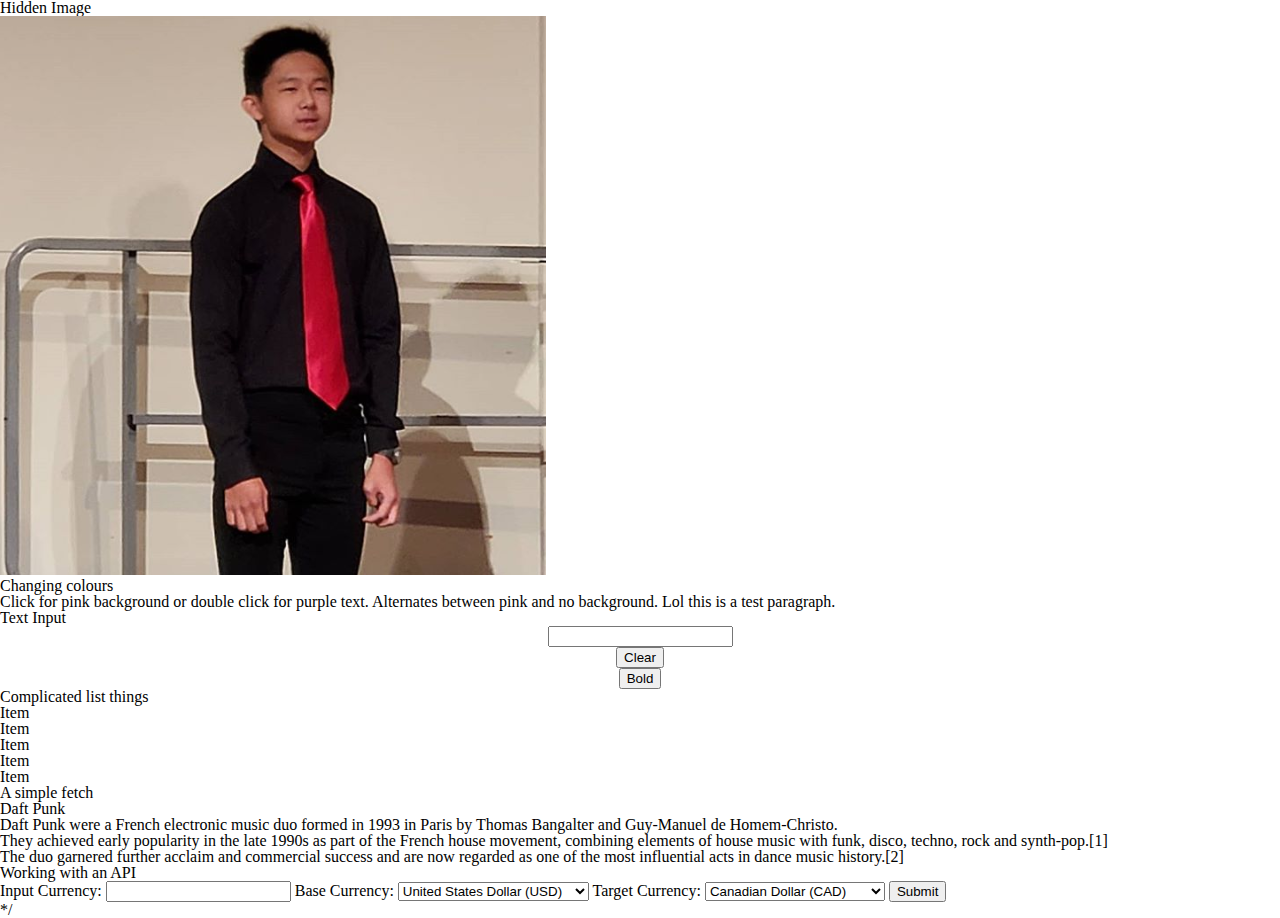
==== html-assignment/index.html @ 08dffee9 "add assignment" ====
<!-- 
  Author: Anthony Wong
  Date: 2024-04-06
  Description: This is the index html for assignment questions 1-6.
-->

<!DOCTYPE html>
<html lang="en">
  <head>
    <meta charset="UTF-8" />
    <meta name="viewport" content="width=device-width, initial-scale=1.0" />
    <title>Document</title>
    <link rel="stylesheet" href="./styles/main.css"/>
  </head>
  <body>
    <!--pt1 html
    This creates a section for the image.
    -->
    <h2>Hidden Image</h2>
    <section id="hidden-image">
      <img src="./img/bruh.png">
    </section>

    <!--pt2 html
    This creates a section for changing colours.
    -->
    <h2>Changing colours</h2>
    <section id = "changing-colours">
      <p>Click for pink background or double click for purple text. Alternates between pink and no background. Lol this is a test paragraph.</p>
    </section>

    <!--pt3 html
    This creates a section for a text input field.
    The user can input text into the field.
    When the user clicks the clear button, the clearMsg function is called.
    When the user clicks the bold button, the boldMsg function is called.
    -->
    <h2>Text Input</h2>
    <section id="text-cloning">
      <input type="text">
      <p></p>
      <button onclick="clearMsg()">Clear</button>
      <button onclick="boldMsg()">Bold</button>
    </section>
    <!--pt4 html
    This creates a section for a list of items.
    -->
    <h2>Complicated list things</h2>
    <section id ="list-things">
      <ul>
        <li>Item</li>
        <li>Item</li>
        <li>Item</li>
        <li>Item</li>
        <li>Item</li>
      </ul>
    </section>
    <!--pt5 html
    This creates a section for a fetch request to get information.
    This is the information with div tags.
    -->
    <h2>A simple fetch</h2>
    <section id="simple-fetch">
      <div>
        <h3>Daft Punk</h3>
        <p>Daft Punk were a French electronic music duo formed in 1993 in Paris by Thomas Bangalter and Guy-Manuel de Homem-Christo.</p>
        <p>They achieved early popularity in the late 1990s as part of the French house movement, combining elements of house music with funk, disco, techno, rock and synth-pop.[1]</p>
        <p>The duo garnered further acclaim and commercial success and are now regarded as one of the most influential acts in dance music history.[2]</p>
        </p>
      </div>
    </section>
    <!--pt6 html 
    This creates a section with a label and an input field for the user to input a currency.
    The user can select a base currency and a target currency from the dropdown menus.
    When the user clicks the submit button, the submitCur function is called.
    -->
    <h2>Working with an API</h2>
    <section id = "working-api">
      <label>Input Currency:</label>
      <input type="text">
      <label for="baseCurrency">Base Currency:</label>
      <select>
        <option value="USD">United States Dollar (USD)</option>
        <option value="EUR">Euro (EUR)</option>
        <option value="JPY">Japanese Yen (JPY)</option>
        <option value="GBP">British Pound Sterling (GBP)</option>
        <option value="AUD">Australian Dollar (AUD)</option>
      </select>
      <label>Target Currency:</label>
      <select>
        <option value="CAD">Canadian Dollar (CAD)</option>
        <option value="CHF">Swiss Franc (CHF)</option>
        <option value="CNY">Chinese Yuan (CNY)</option>
        <option value="SEK">Swedish Krona (SEK)</option>
        <option value="NZD">New Zealand Dollar (NZD)</option>
      </select>
      <button onclick="submitCur()">Submit</button>
      </section>
      */
    <script src = "/scripts/main.js"></script>
  </body>
</html>
---- html-assignment/styles/main.css ----
/*
  Author: Anthony Wong
  Date: 2024-04-06
  Description: This is the main css for assignment questions 1-6.
*/


@import url(reset.css);

/*css pt1
* The following CSS rules are for the hide element.
*/
.hide {
  display: none;
}

/*css pt2
* The following CSS rules are for the deep-pink element.
*/
.deep-pink {
  background-color: deeppink;
}

/*css pt3
* The following CSS rules are for the text-cloning element.
* The text-cloning element is a flex container with a column layout.
* Text is bolded when called in javascript
*/

.bold {
  font-weight: bold;
}

#text-cloning {
  display: flex;
  flex-direction: column; 
  justify-content: space-around;
  align-items: center; 
}
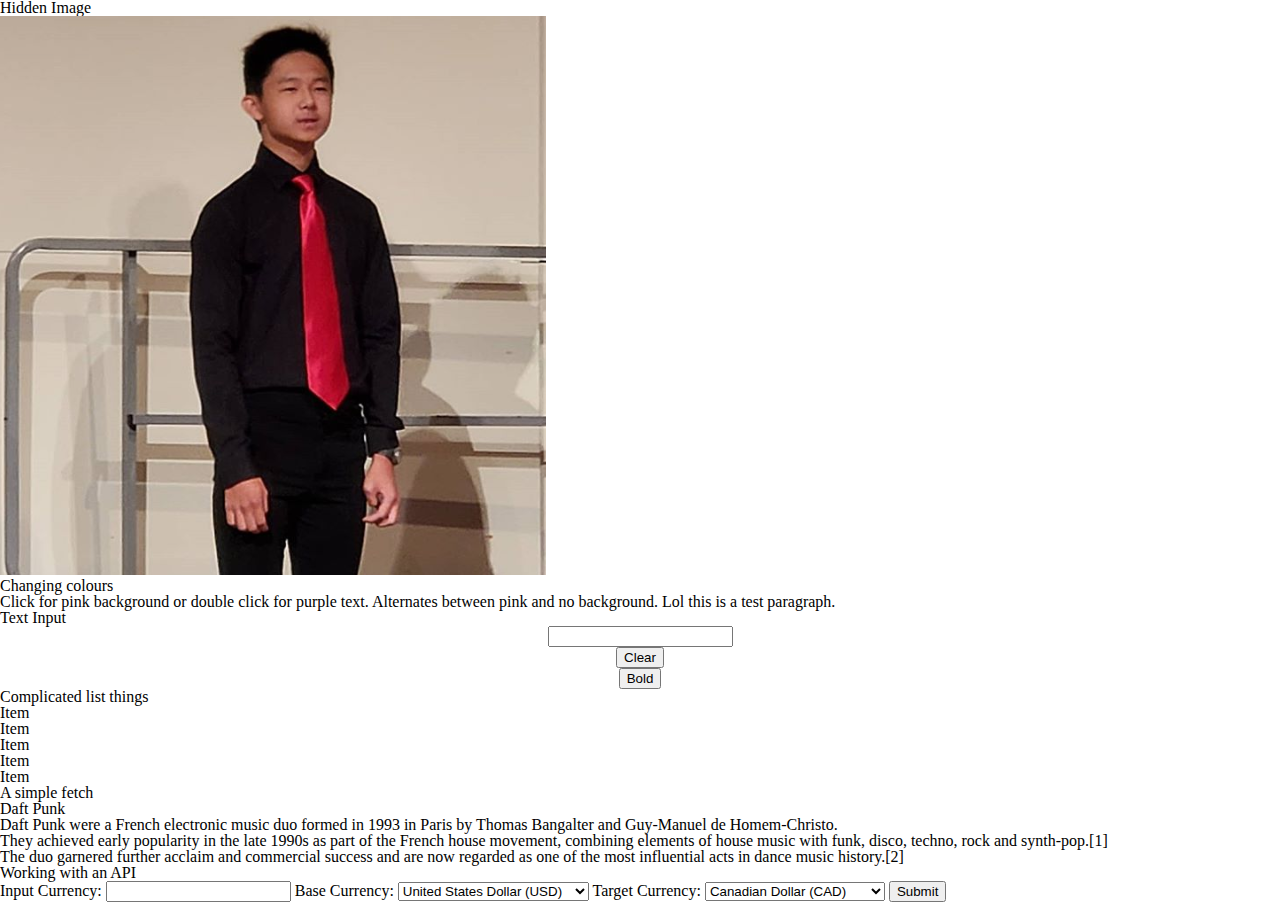
==== commit 5b928920: "fixed html" ====
--- a/html-assignment/index.html
+++ b/html-assignment/index.html
@@ -95,9 +95,9 @@
         <option value="NZD">New Zealand Dollar (NZD)</option>
       </select>
       <button onclick="submitCur()">Submit</button>
+      <p></p>
       </section>
-      */
-    <script src = "/scripts/main.js"></script>
+    <script src = "./scripts/main.js"></script>
   </body>
 </html>
 
